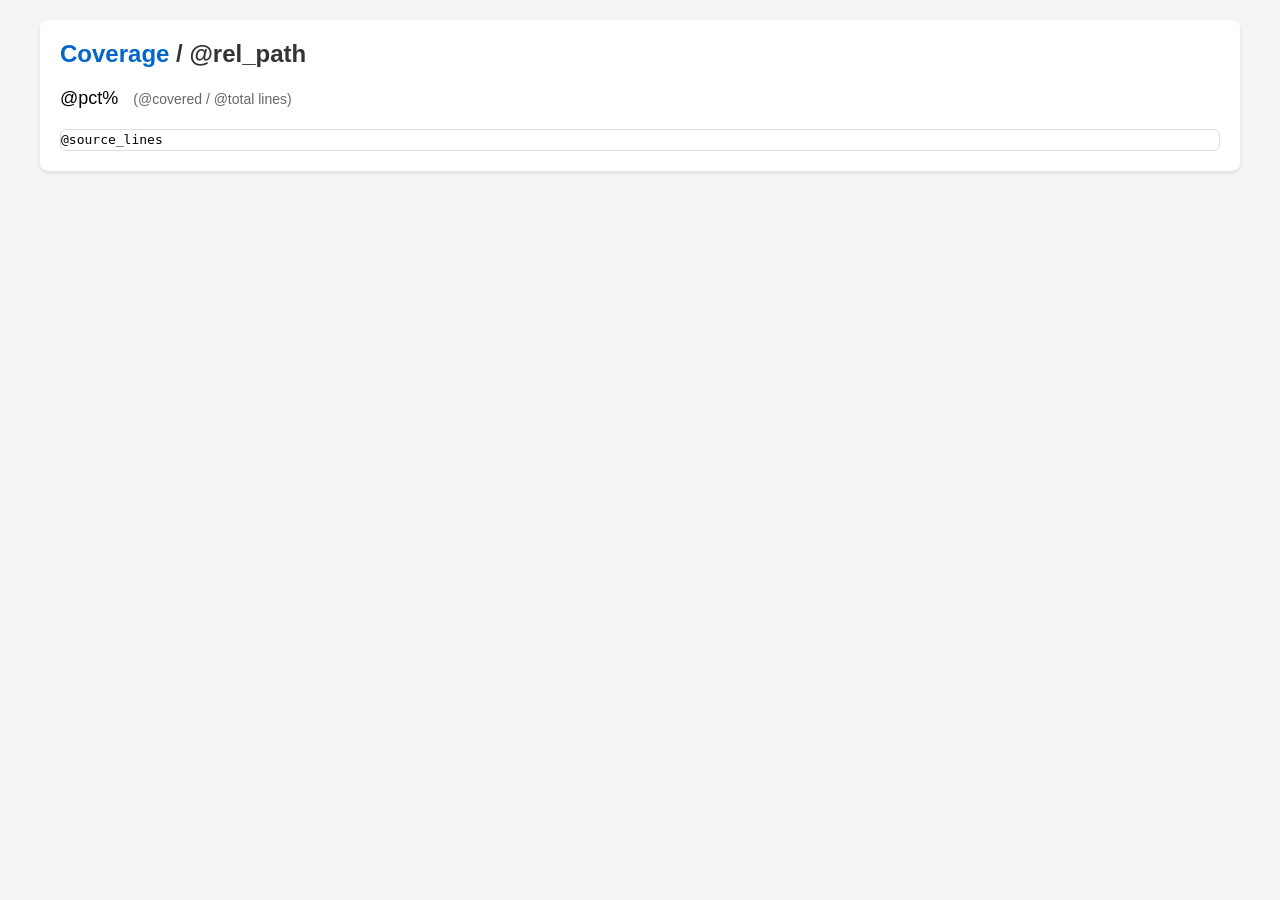
==== cmd/tools/vcover/templates/file.html @ 4e2970b9 "vcover: add HTML report generation with templates Add initial HTML coverage report generation for vc" ====
<!DOCTYPE html>
<html>
<head>
<meta charset="UTF-8">
<title>Coverage: @rel_path</title>
<style>
* { box-sizing: border-box; }
body { font-family: -apple-system, BlinkMacSystemFont, "Segoe UI", Roboto, sans-serif; margin: 0; padding: 20px; background: #f5f5f5; }
.container { max-width: 1200px; margin: 0 auto; background: white; padding: 20px; border-radius: 8px; box-shadow: 0 2px 4px rgba(0,0,0,0.1); }
h1 { margin: 0 0 20px 0; color: #333; font-size: 24px; }
h1 a { color: #0066cc; text-decoration: none; }
h1 a:hover { text-decoration: underline; }
.pct-high { color: #22863a; }
.pct-med { color: #b08800; }
.pct-low { color: #cb2431; }
.file-summary { margin-bottom: 20px; font-size: 18px; }
.file-summary .detail { color: #666; font-size: 14px; margin-left: 10px; }
.source { font-family: "SF Mono", Consolas, monospace; font-size: 13px; line-height: 1.5; border: 1px solid #ddd; border-radius: 6px; overflow: hidden; }
.line { display: flex; border-bottom: 1px solid #f0f0f0; }
.line:last-child { border-bottom: none; }
.line-num { width: 50px; padding: 2px 8px; text-align: right; color: #999; background: #f8f9fa; user-select: none; flex-shrink: 0; }
.hits { width: 50px; padding: 2px 8px; text-align: right; color: #666; background: #f8f9fa; user-select: none; flex-shrink: 0; font-size: 11px; }
.code { flex: 1; padding: 2px 12px; margin: 0; white-space: pre; overflow-x: auto; }
.covered { background: #aceebb; }
.covered .code { background: #aceebb; }
.uncovered { background: #ffcecb; }
.uncovered .code { background: #ffcecb; }
.no-cov .code { background: white; }
</style>
</head>
<body>
<div class="container">
<h1><a href="@back_path">Coverage</a> / @rel_path</h1>
<div class="file-summary">
<span class="@pct_class">@pct%</span>
<span class="detail">(@covered / @total lines)</span>
</div>
<div class="source">
@source_lines
</div>
</div>
</body>
</html>
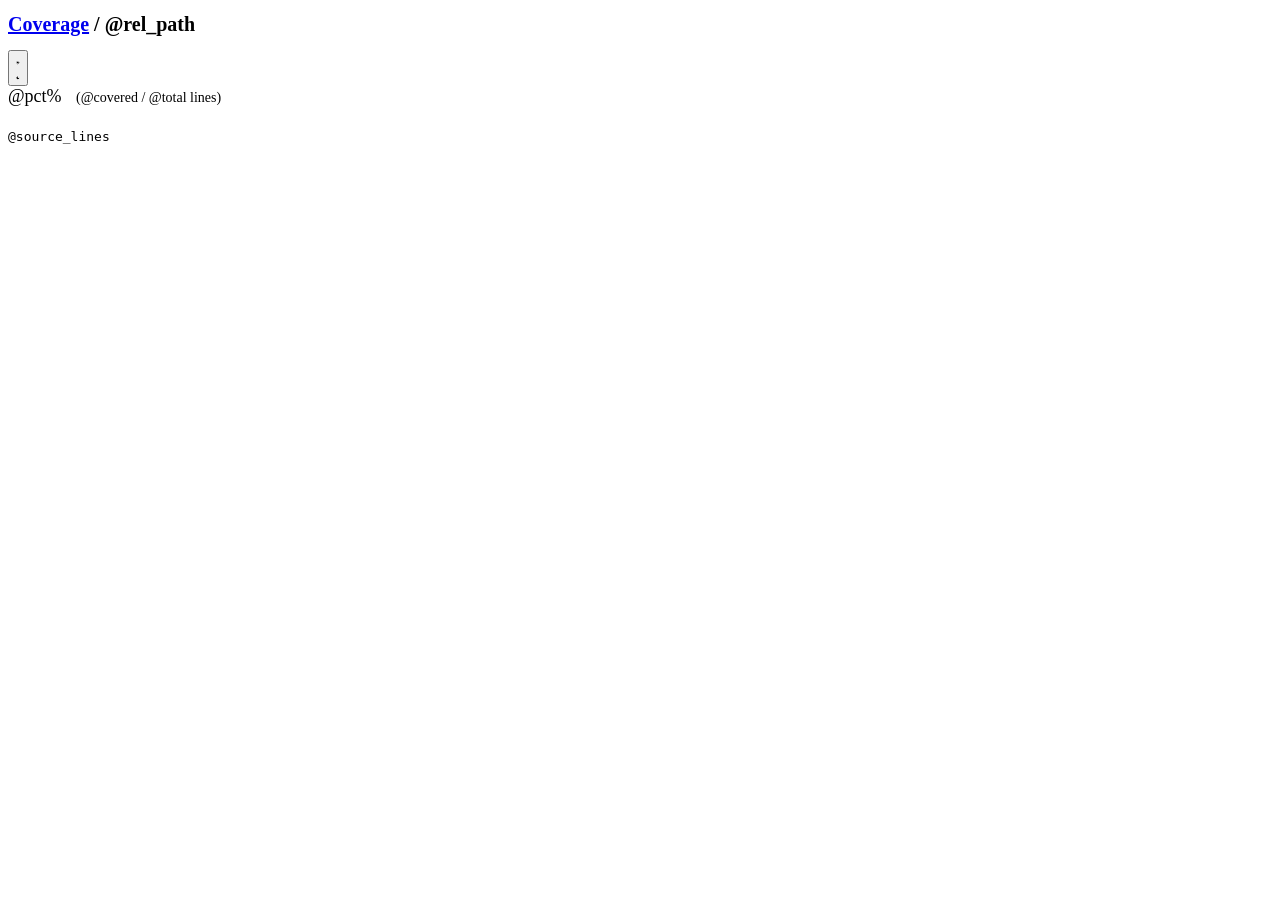
==== commit e9b022a8: "vcover: add syntax highlighting and dark mode to HTML reports - Add vlib/v/highlight module for V so" ====
--- a/cmd/tools/vcover/templates/file.html
+++ b/cmd/tools/vcover/templates/file.html
@@ -3,34 +3,36 @@
 <head>
 <meta charset="UTF-8">
 <title>Coverage: @rel_path</title>
+<link rel="icon" type="image/x-icon" href="@favicon_path">
+<link rel="stylesheet" href="@root_path/common.css">
+<script src="@root_path/common.js"></script>
 <style>
-* { box-sizing: border-box; }
-body { font-family: -apple-system, BlinkMacSystemFont, "Segoe UI", Roboto, sans-serif; margin: 0; padding: 20px; background: #f5f5f5; }
-.container { max-width: 1200px; margin: 0 auto; background: white; padding: 20px; border-radius: 8px; box-shadow: 0 2px 4px rgba(0,0,0,0.1); }
-h1 { margin: 0 0 20px 0; color: #333; font-size: 24px; }
-h1 a { color: #0066cc; text-decoration: none; }
-h1 a:hover { text-decoration: underline; }
-.pct-high { color: #22863a; }
-.pct-med { color: #b08800; }
-.pct-low { color: #cb2431; }
+/* File page specific styles */
+h1 { font-size: 20px; }
 .file-summary { margin-bottom: 20px; font-size: 18px; }
-.file-summary .detail { color: #666; font-size: 14px; margin-left: 10px; }
-.source { font-family: "SF Mono", Consolas, monospace; font-size: 13px; line-height: 1.5; border: 1px solid #ddd; border-radius: 6px; overflow: hidden; }
-.line { display: flex; border-bottom: 1px solid #f0f0f0; }
+.file-summary .detail { color: var(--text-muted); font-size: 14px; margin-left: 10px; }
+.source { font-family: "SF Mono", Consolas, monospace; font-size: 13px; line-height: 1.5; border: 1px solid var(--border-color); border-radius: 6px; overflow: hidden; }
+.line { display: flex; border-bottom: 1px solid var(--line-border); }
 .line:last-child { border-bottom: none; }
-.line-num { width: 50px; padding: 2px 8px; text-align: right; color: #999; background: #f8f9fa; user-select: none; flex-shrink: 0; }
-.hits { width: 50px; padding: 2px 8px; text-align: right; color: #666; background: #f8f9fa; user-select: none; flex-shrink: 0; font-size: 11px; }
+.line-num { width: 50px; padding: 2px 8px; text-align: right; color: var(--gutter-text); background: var(--gutter-bg); user-select: none; flex-shrink: 0; }
+.hits { width: 50px; padding: 2px 8px; text-align: right; color: var(--gutter-text); background: var(--gutter-bg); user-select: none; flex-shrink: 0; font-size: 11px; @hits_display }
 .code { flex: 1; padding: 2px 12px; margin: 0; white-space: pre; overflow-x: auto; }
-.covered { background: #aceebb; }
-.covered .code { background: #aceebb; }
-.uncovered { background: #ffcecb; }
-.uncovered .code { background: #ffcecb; }
-.no-cov .code { background: white; }
+.covered { background: var(--covered-bg); }
+.covered .code { background: var(--covered-bg); }
+.uncovered { background: var(--uncovered-bg); }
+.uncovered .code { background: var(--uncovered-bg); }
+.no-cov .code { background: var(--container-bg); }
 </style>
 </head>
 <body>
 <div class="container">
+<div class="header">
 <h1><a href="@back_path">Coverage</a> / @rel_path</h1>
+<button class="theme-toggle" onclick="toggleDark()" title="Toggle dark mode">
+<svg class="sun-icon" viewBox="0 0 24 24"><path d="M6.76 4.84l-1.8-1.79-1.41 1.41 1.79 1.79 1.42-1.41zM4 10.5H1v2h3v-2zm9-9.95h-2V3.5h2V.55zm7.45 3.91l-1.41-1.41-1.79 1.79 1.41 1.41 1.79-1.79zm-3.21 13.7l1.79 1.8 1.41-1.41-1.8-1.79-1.4 1.4zM20 10.5v2h3v-2h-3zm-8-5c-3.31 0-6 2.69-6 6s2.69 6 6 6 6-2.69 6-6-2.69-6-6-6zm-1 16.95h2V19.5h-2v2.95zm-7.45-3.91l1.41 1.41 1.79-1.8-1.41-1.41-1.79 1.8z"/></svg>
+<svg class="moon-icon" viewBox="0 0 24 24"><path d="M12 3c-4.97 0-9 4.03-9 9s4.03 9 9 9 9-4.03 9-9c0-.46-.04-.92-.1-1.36-.98 1.37-2.58 2.26-4.4 2.26-2.98 0-5.4-2.42-5.4-5.4 0-1.81.89-3.42 2.26-4.4-.44-.06-.9-.1-1.36-.1z"/></svg>
+</button>
+</div>
 <div class="file-summary">
 <span class="@pct_class">@pct%</span>
 <span class="detail">(@covered / @total lines)</span>
